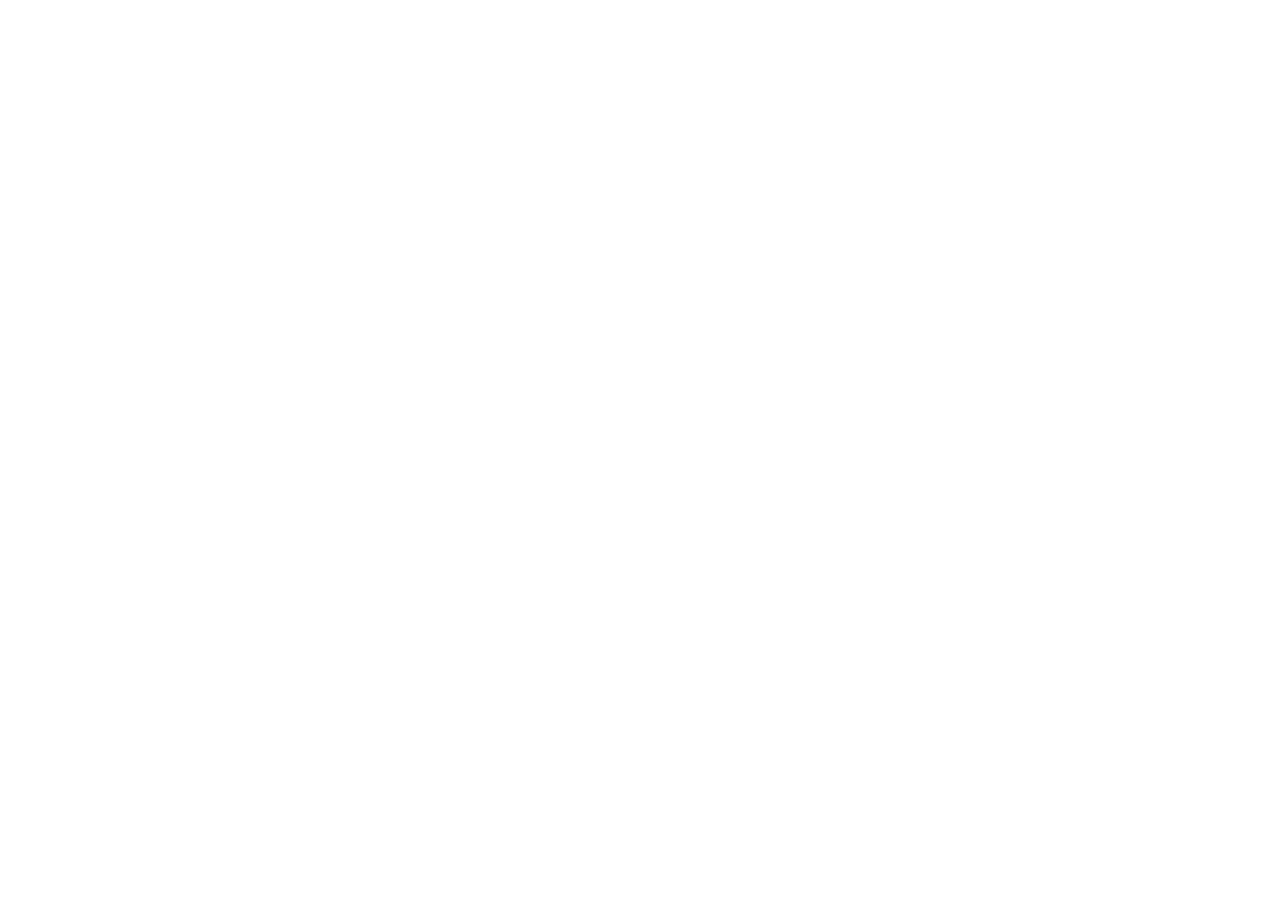
==== index.html @ 5e544d90 "index" ====
<!DOCTYPE html>
<html lang="en">
<head>
    <meta charset="UTF-8">
    <meta name="viewport" content="width=device-width, initial-scale=1.0">
    <title>GlobeTag</title>
</head>
<body>
    
</body>
</html>
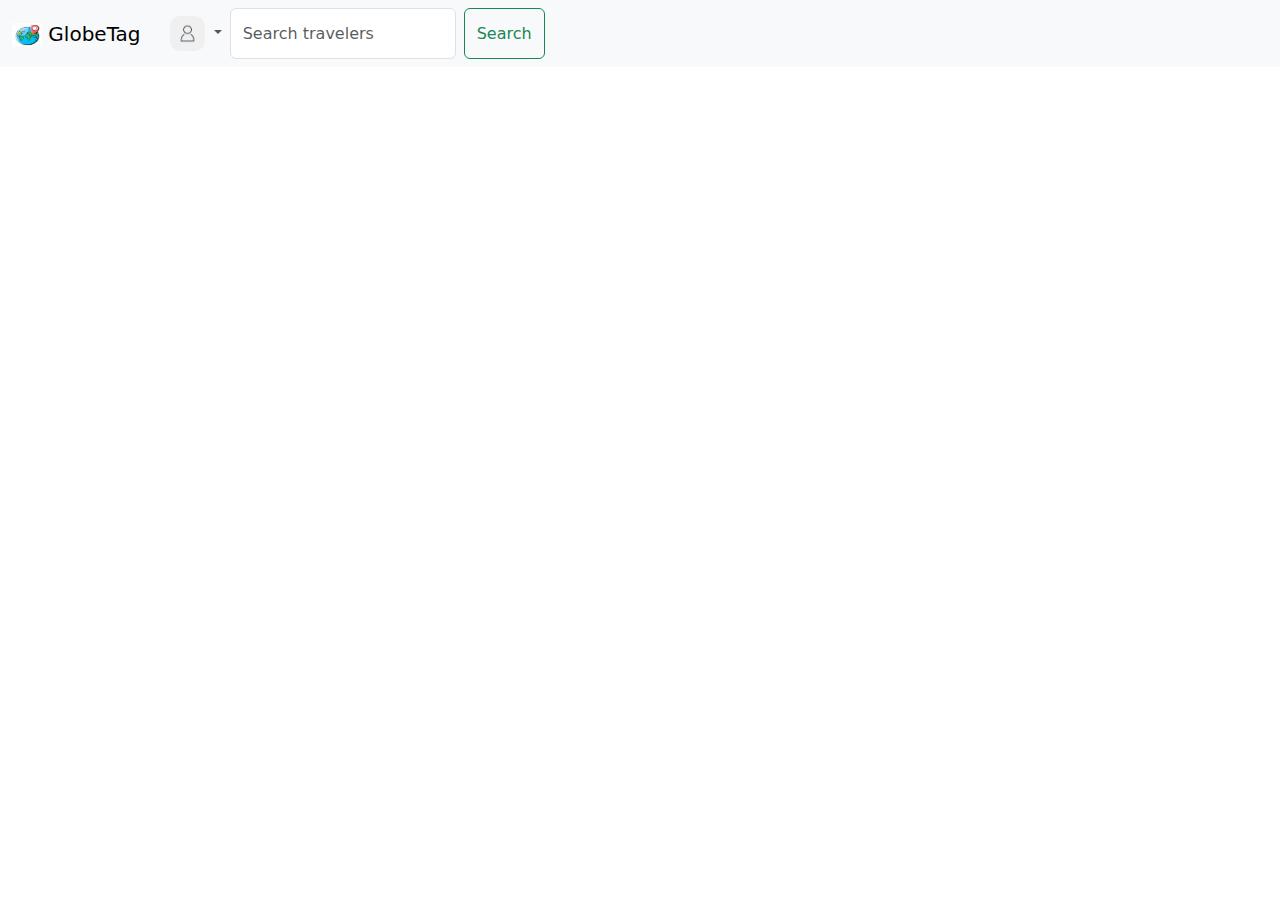
==== commit 793df19d: "front end" ====
--- a/index.html
+++ b/index.html
@@ -1,11 +1,50 @@
 <!DOCTYPE html>
 <html lang="en">
 <head>
-    <meta charset="UTF-8">
-    <meta name="viewport" content="width=device-width, initial-scale=1.0">
-    <title>GlobeTag</title>
+  <meta charset="UTF-8">
+  <meta name="viewport" content="width=device-width, initial-scale=1.0">
+  <title>GlobeTag</title>
+  <script src="https://cdn.maptiler.com/maptiler-sdk-js/v3.0.1/maptiler-sdk.umd.min.js"></script>
+  <link href="https://cdn.maptiler.com/maptiler-sdk-js/v3.0.1/maptiler-sdk.css" rel="stylesheet" />
+  <script src="https://cdn.maptiler.com/maptiler-marker-layout/v2.0.1/maptiler-marker-layout.umd.min.js"></script>
+  <link href="./style.css" rel="stylesheet" />
+  <link href="https://cdn.jsdelivr.net/npm/bootstrap@5.3.3/dist/css/bootstrap.min.css" rel="stylesheet" integrity="sha384-QWTKZyjpPEjISv5WaRU9OFeRpok6YctnYmDr5pNlyT2bRjXh0JMhjY6hW+ALEwIH" crossorigin="anonymous">
 </head>
 <body>
-    
+  <div id="map"></div>
+  <script src="./script.js"></script>
+
+  <nav class="navbar navbar-expand-lg bg-body-tertiary w-100">
+    <div class="container-fluid">
+      <a class="navbar-brand" href="./index.html">
+        <img src="./Images/Glob.jpg" alt="Logo image" width="30" height="24">
+        GlobeTag</a>
+      <button class="navbar-toggler" type="button" data-bs-toggle="collapse" data-bs-target="#navbarSupportedContent" aria-controls="navbarSupportedContent" aria-expanded="false" aria-label="Toggle navigation">
+        <span class="navbar-toggler-icon"></span>
+      </button>
+      <div class="collapse navbar-collapse" id="navbarSupportedContent">
+        <ul class="navbar-nav me-auto mb-2 mb-lg-0">
+          <li class="nav-item dropdown">
+            <a class="nav-link dropdown-toggle" href="#" role="button" data-bs-toggle="dropdown" aria-expanded="false">
+              <img src="./Images/no profile photo.webp"  id="profilePicture" alt="Profile picture" width="35" height="35">
+            </a>
+            <ul class="dropdown-menu">
+              <li><a class="dropdown-item" href="./Profile.html">Profile</a></li>
+              <li><hr class="dropdown-divider"></li>
+              <li><a class="dropdown-item" href="#">Log In</a></li>
+            </ul>
+          </li> 
+          <form class="d-flex ms-left" role="search">
+            <input class="form-control me-2" type="search" placeholder="Search travelers" aria-label="Search">
+            <button class="btn btn-outline-success" type="submit">Search</button>
+          </form>
+        </ul>
+       
+      </div>
+    </div>
+  </nav>
+
+
+<script src="https://cdn.jsdelivr.net/npm/bootstrap@5.3.3/dist/js/bootstrap.bundle.min.js" integrity="sha384-YvpcrYf0tY3lHB60NNkmXc5s9fDVZLESaAA55NDzOxhy9GkcIdslK1eN7N6jIeHz" crossorigin="anonymous"></script>
 </body>
 </html>--- a/style.css
+++ b/style.css
@@ -0,0 +1,97 @@
+body {
+    margin: 0;
+    padding: 0;
+    font-family: sans-serif;
+  }
+
+  ul {
+    list-style-type: none;
+    padding: 0;
+    margin: 5px;
+  }
+
+  #map {
+    position: absolute;
+    top: 0;
+    bottom: 0;
+    width: 100%;
+  }
+
+  .marker {
+    position: absolute;
+    pointer-events: none;
+    color: #000;
+    line-height: 12px;
+    box-shadow: #00000040 0px 2px 10px;
+  }
+
+  .markerPointy {
+    width: 12px;
+    height: 12px;
+    background-color: #e6e6e6;
+    position: absolute;
+    transform: rotate(45deg) translate(-70%);
+    bottom: -12px;
+    left: 0;
+    right: -12px;
+    margin: auto;
+    box-shadow: #00000040 0px 2px 10px;
+  }
+
+  .markerBody {
+    position: absolute;
+    background: #e6e6e6;
+    width: 100%;
+    height: 100%;
+    top: 0;
+    border-radius: 2px;
+  }
+
+  .markerTop {
+    border-top-left-radius: inherit;
+    border-top-right-radius: inherit;
+    width: 100%;
+    height: 20px;
+    line-height: 20px;
+    text-align: center;
+    background: #4d4d4d;
+    color: white;
+    font-size: 15px;
+    font-weight: 400;
+  }
+
+  .markerBottom {
+    border-radius: inherit;
+    width: 100%;
+    height: calc(100% - 20px);
+    display: flex;
+  }
+
+  @keyframes fadeIn {
+    from { opacity: 0; }
+    to { opacity: 1; }
+  }
+
+  .fade-in-animation {
+    animation: fadeIn 0.5s ease forwards;
+  }
+
+  #profilePicture {
+    border-radius: 30%;
+  }
+
+  #profileDiv { 
+    display: flex;
+  }
+
+  .carousel-inner {
+    height: 40rem;
+  }
+
+  .carousel-item {
+    height: 40rem;
+  }
+
+  .carousel-item img {
+    height: 40rem;
+  }